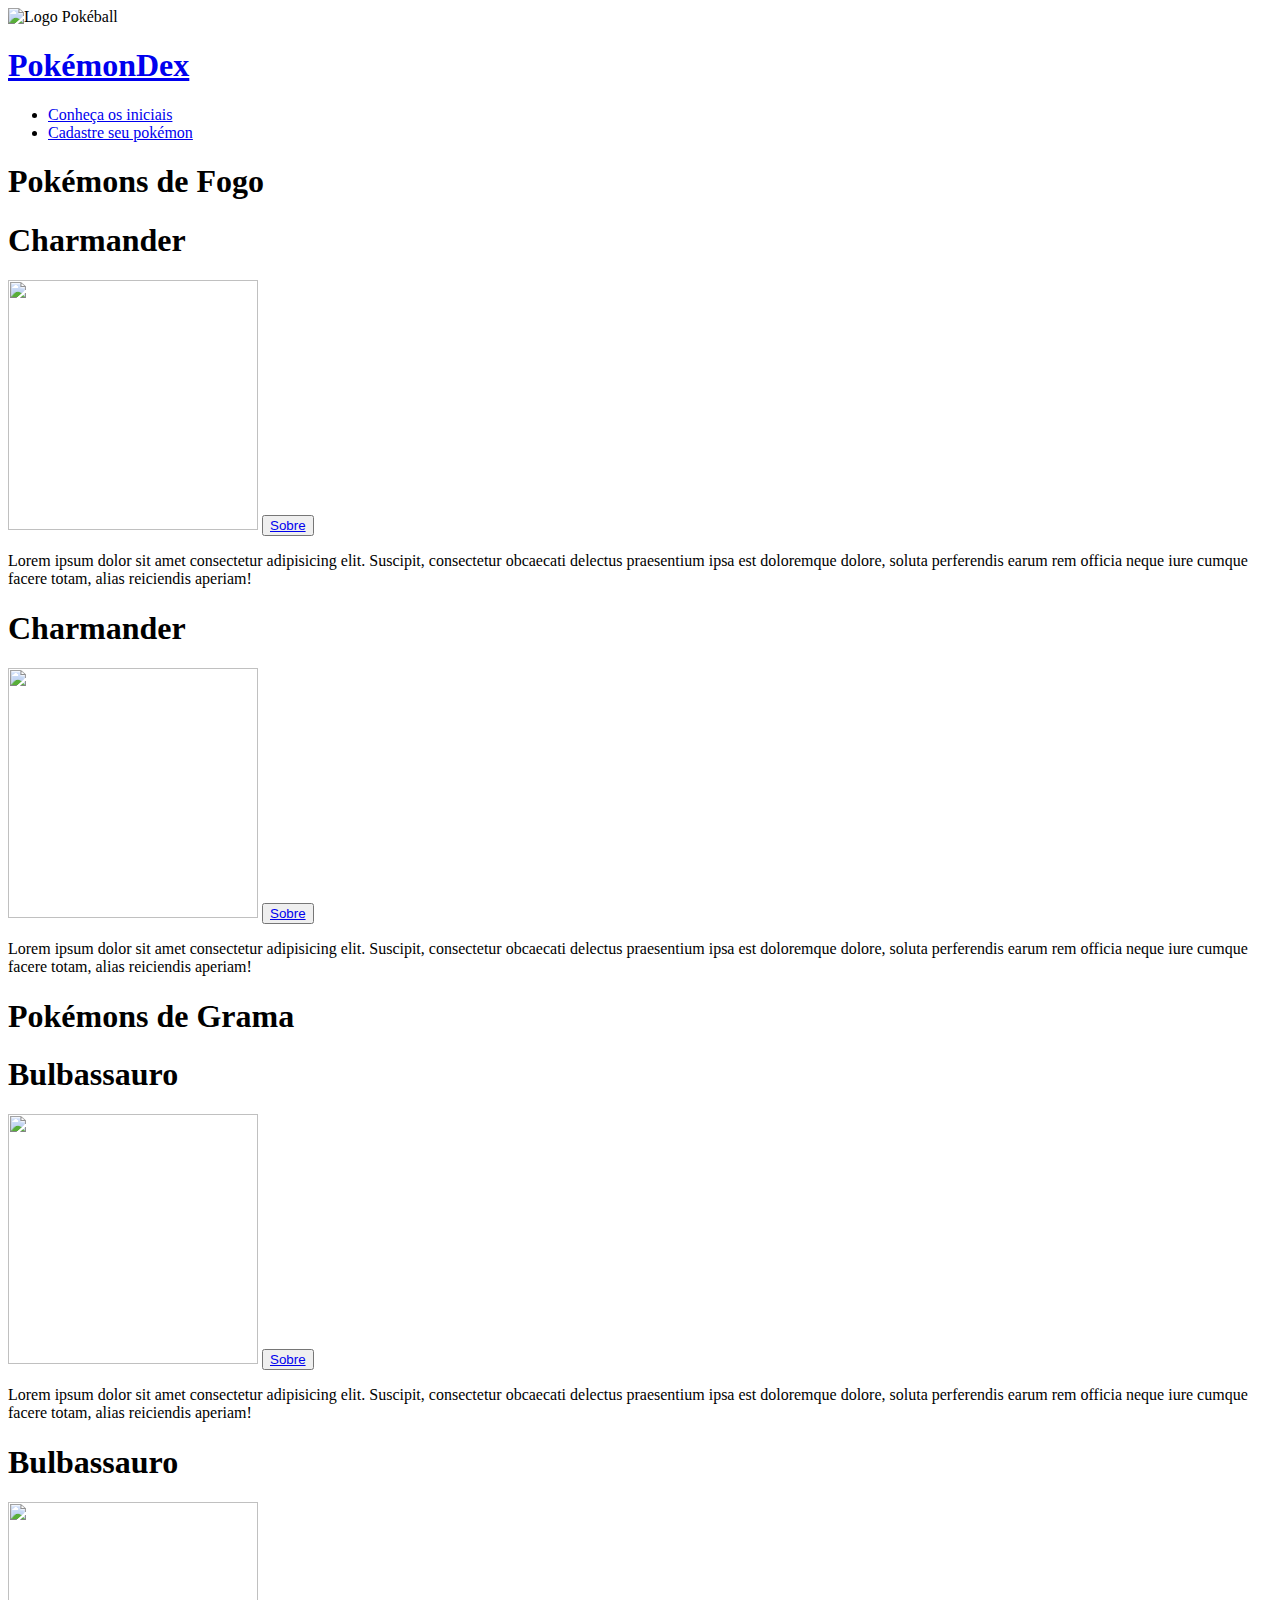
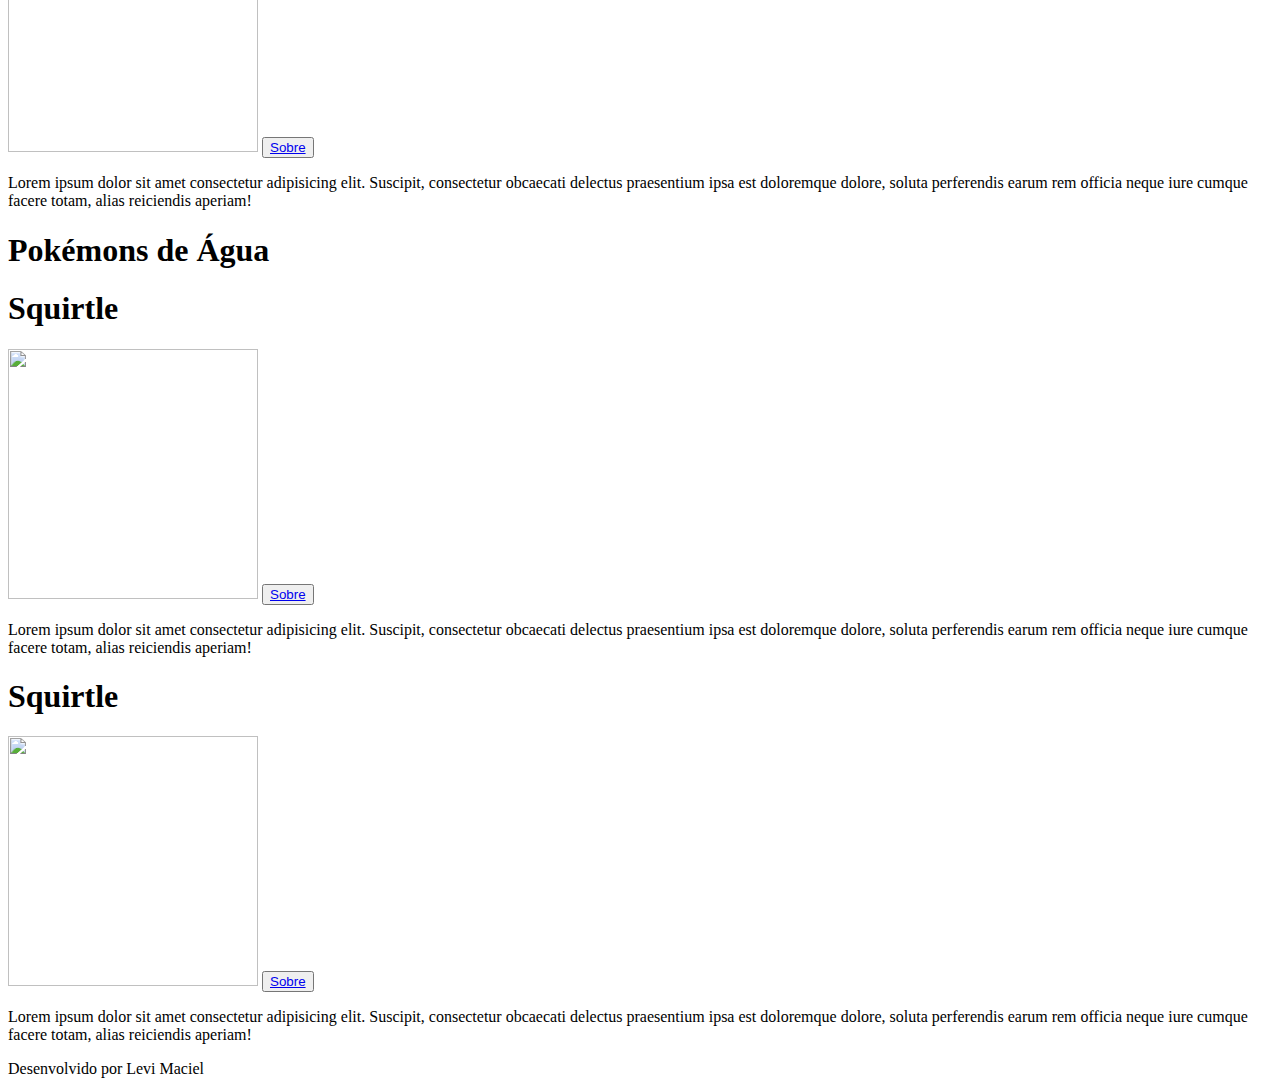
==== index.html @ 759d6874 "Add files via upload" ====
<!DOCTYPE html>
<html lang="pt-BR">
<head>
    <meta charset="UTF-8">
    <meta http-equiv="X-UA-Compatible" content="IE=edge">
    <meta name="viewport" content="width=device-width, initial-scale=1.0">
    <title>PokemónDex</title>
</head>
<body bgcolor="">
    <header>
        <img src="https://i.pinimg.com/originals/15/61/dc/1561dcb8a19ad8e6d4417b29f8c38161.jpg" alt="Logo Pokéball" width=150 height=150> 
        <h1><a href="./index.html">PokémonDex</a></h1>
    </header>
    <nav> 
        <ul>
            <li><a href="./kanto.html">Conheça os iniciais</a></li>
            <li><a href="./form.html">Cadastre seu pokémon</a></li>
        </ul>
    </nav>
    <main>
        <section>
            <h1>Pokémons de Fogo</h1>
            <article>
                <h1>Charmander</h1>
                <img src="https://www.pngmart.com/files/13/Charmander-PNG-HD.png" width=250 height=250>
                <button><a href="./charm.html">Sobre</a></button>
                <p>Lorem ipsum dolor sit amet consectetur adipisicing elit. Suscipit, consectetur obcaecati delectus praesentium ipsa est doloremque dolore, soluta perferendis earum rem officia neque iure cumque facere totam, alias reiciendis aperiam!</p>    
            </article>
            <article>
                <h1>Charmander</h1>
                <img src="https://www.pngmart.com/files/13/Charmander-PNG-HD.png" width=250 height=250>
                <button><a href="./charm.html">Sobre</a></button>
                <p>Lorem ipsum dolor sit amet consectetur adipisicing elit. Suscipit, consectetur obcaecati delectus praesentium ipsa est doloremque dolore, soluta perferendis earum rem officia neque iure cumque facere totam, alias reiciendis aperiam!</p>    
            </article>
        </section>
        <section>
            <h1>Pokémons de Grama</h1>
            <article>
                <h1>Bulbassauro</h1>
                <img src="https://www.pngmart.com/files/11/Pokemon-Bulbasaur-PNG-Pic.png" width=250 height=250>
                <button><a href="./bulb.html">Sobre</a></button>  
                <p>Lorem ipsum dolor sit amet consectetur adipisicing elit. Suscipit, consectetur obcaecati delectus praesentium ipsa est doloremque dolore, soluta perferendis earum rem officia neque iure cumque facere totam, alias reiciendis aperiam!</p>   
            </article>
            <article>
                <h1>Bulbassauro</h1>
                <img src="https://www.pngmart.com/files/11/Pokemon-Bulbasaur-PNG-Pic.png" width=250 height=250>
                <button><a href="./bulb.html">Sobre</a></button>  
                <p>Lorem ipsum dolor sit amet consectetur adipisicing elit. Suscipit, consectetur obcaecati delectus praesentium ipsa est doloremque dolore, soluta perferendis earum rem officia neque iure cumque facere totam, alias reiciendis aperiam!</p>   
            </article>
        </section>
        <section>
            <h1>Pokémons de Água</h1>
            <article>
                <h1>Squirtle</h1>
                <img src="https://e7.pngegg.com/pngimages/712/97/png-clipart-pokemon-x-and-y-pokemon-ruby-and-sapphire-pokemon-black-white-pikachu-squirtle-pikachu-fictional-character-pokemon.png" width=250 height=250>
                <button><a href="./squirtle.html">Sobre</a></button>
                <p>Lorem ipsum dolor sit amet consectetur adipisicing elit. Suscipit, consectetur obcaecati delectus praesentium ipsa est doloremque dolore, soluta perferendis earum rem officia neque iure cumque facere totam, alias reiciendis aperiam!</p>     
            </article>
                        <article>
                <h1>Squirtle</h1>
                <img src="https://e7.pngegg.com/pngimages/712/97/png-clipart-pokemon-x-and-y-pokemon-ruby-and-sapphire-pokemon-black-white-pikachu-squirtle-pikachu-fictional-character-pokemon.png" width=250 height=250>
                <button><a href="./squirtle.html">Sobre</a></button>
                <p>Lorem ipsum dolor sit amet consectetur adipisicing elit. Suscipit, consectetur obcaecati delectus praesentium ipsa est doloremque dolore, soluta perferendis earum rem officia neque iure cumque facere totam, alias reiciendis aperiam!</p>     
            </article>
        </section>
        
    </main>
    <footer>Desenvolvido por Levi Maciel</footer>
    
</body>
</html>
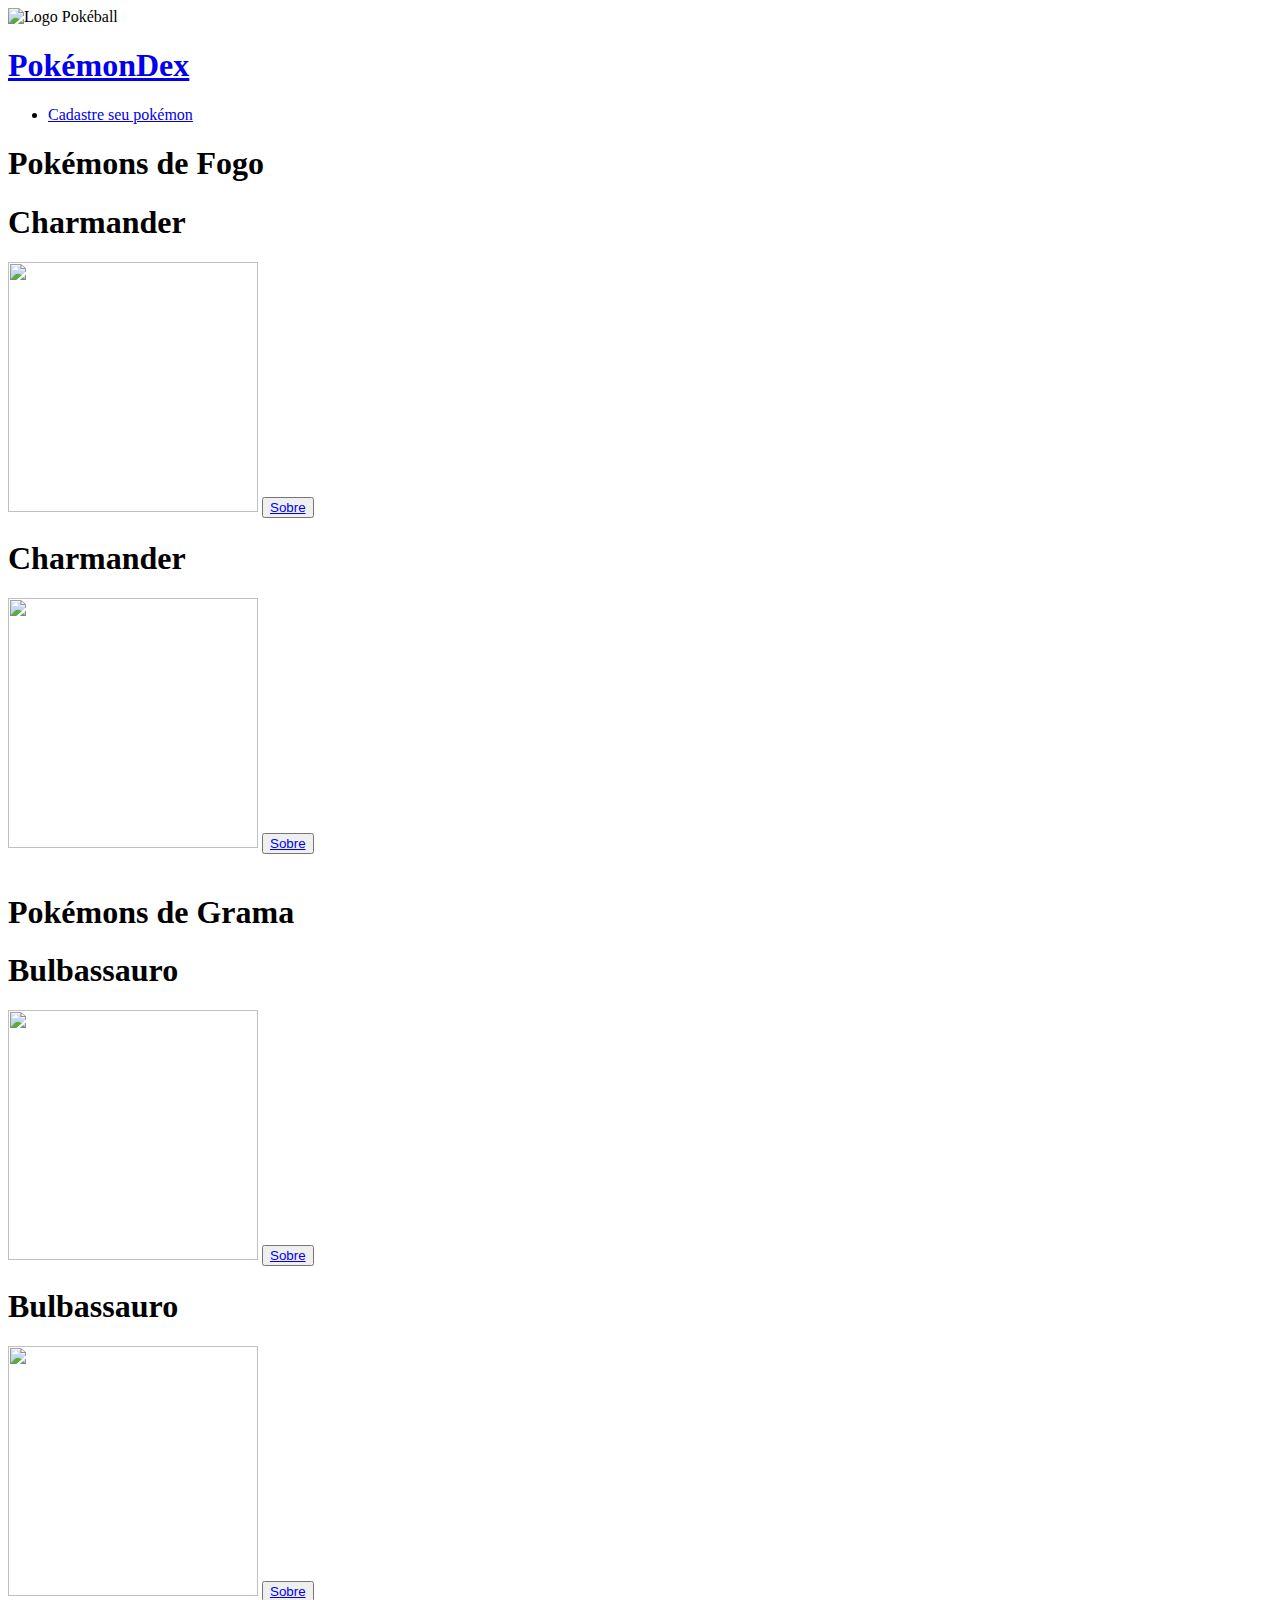
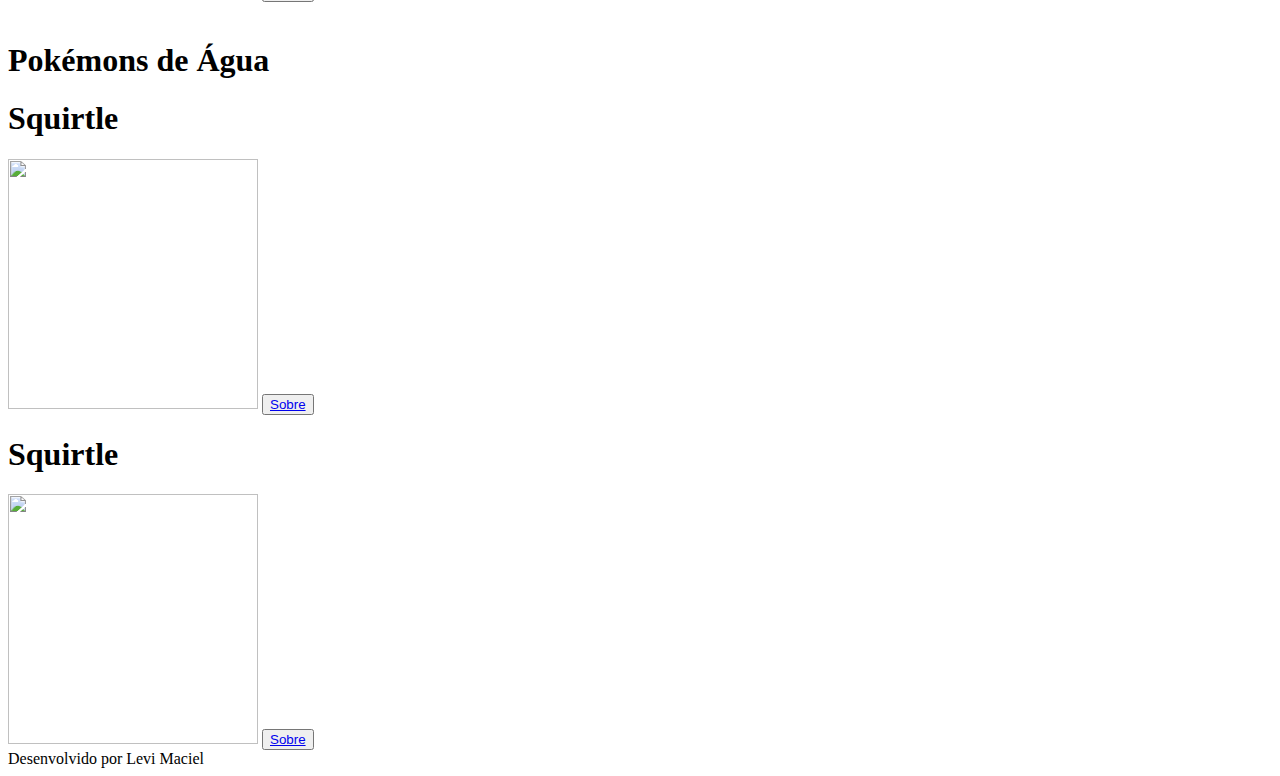
==== commit 38500ad7: "Update index.html" ====
--- a/index.html
+++ b/index.html
@@ -5,67 +5,63 @@
     <meta http-equiv="X-UA-Compatible" content="IE=edge">
     <meta name="viewport" content="width=device-width, initial-scale=1.0">
     <title>PokemónDex</title>
+    <link rel="stylesheet" href="style.css  ">
 </head>
-<body bgcolor="">
+<body>
     <header>
-        <img src="https://i.pinimg.com/originals/15/61/dc/1561dcb8a19ad8e6d4417b29f8c38161.jpg" alt="Logo Pokéball" width=150 height=150> 
-        <h1><a href="./index.html">PokémonDex</a></h1>
+        <img src="https://freepikpsd.com/file/2019/10/pokemon-pokebola-png-4-Transparent-Images.png" alt="Logo Pokéball" width=150 height=150> 
+        <h1><a href="./index.html" id="titulo">PokémonDex</a></h1>
+        <nav> 
+            <ul>
+                <li><a href="./form.html">Cadastre seu pokémon</a></li>
+            </ul>
+        </nav>
     </header>
-    <nav> 
-        <ul>
-            <li><a href="./kanto.html">Conheça os iniciais</a></li>
-            <li><a href="./form.html">Cadastre seu pokémon</a></li>
-        </ul>
-    </nav>
     <main>
-        <section>
+        <section id="fogo">
             <h1>Pokémons de Fogo</h1>
-            <article>
+            <div class="efeito-grow">
                 <h1>Charmander</h1>
                 <img src="https://www.pngmart.com/files/13/Charmander-PNG-HD.png" width=250 height=250>
                 <button><a href="./charm.html">Sobre</a></button>
-                <p>Lorem ipsum dolor sit amet consectetur adipisicing elit. Suscipit, consectetur obcaecati delectus praesentium ipsa est doloremque dolore, soluta perferendis earum rem officia neque iure cumque facere totam, alias reiciendis aperiam!</p>    
-            </article>
-            <article>
+            </div>
+            <div class="efeito-grow">
                 <h1>Charmander</h1>
                 <img src="https://www.pngmart.com/files/13/Charmander-PNG-HD.png" width=250 height=250>
-                <button><a href="./charm.html">Sobre</a></button>
-                <p>Lorem ipsum dolor sit amet consectetur adipisicing elit. Suscipit, consectetur obcaecati delectus praesentium ipsa est doloremque dolore, soluta perferendis earum rem officia neque iure cumque facere totam, alias reiciendis aperiam!</p>    
-            </article>
+                <button><a href="./charm.html">Sobre</a></button>   
+            </div>
         </section>
-        <section>
+        <br>
+        <section id="grama">
             <h1>Pokémons de Grama</h1>
-            <article>
+            <div class="efeito-grow">
+                <h1>Bulbassauro</h1>
+                <img src="https://www.pngmart.com/files/11/Pokemon-Bulbasaur-PNG-Pic.png" width=250 height=250>
+                <button><a href="./bulb.html">Sobre</a></button>    
+            </div>
+            <div class="efeito-grow">
                 <h1>Bulbassauro</h1>
                 <img src="https://www.pngmart.com/files/11/Pokemon-Bulbasaur-PNG-Pic.png" width=250 height=250>
                 <button><a href="./bulb.html">Sobre</a></button>  
-                <p>Lorem ipsum dolor sit amet consectetur adipisicing elit. Suscipit, consectetur obcaecati delectus praesentium ipsa est doloremque dolore, soluta perferendis earum rem officia neque iure cumque facere totam, alias reiciendis aperiam!</p>   
-            </article>
-            <article>
-                <h1>Bulbassauro</h1>
-                <img src="https://www.pngmart.com/files/11/Pokemon-Bulbasaur-PNG-Pic.png" width=250 height=250>
-                <button><a href="./bulb.html">Sobre</a></button>  
-                <p>Lorem ipsum dolor sit amet consectetur adipisicing elit. Suscipit, consectetur obcaecati delectus praesentium ipsa est doloremque dolore, soluta perferendis earum rem officia neque iure cumque facere totam, alias reiciendis aperiam!</p>   
-            </article>
+            </div>
         </section>
-        <section>
+        <br>
+        <section id="agua">
             <h1>Pokémons de Água</h1>
-            <article>
+            <div class="efeito-grow">
                 <h1>Squirtle</h1>
-                <img src="https://e7.pngegg.com/pngimages/712/97/png-clipart-pokemon-x-and-y-pokemon-ruby-and-sapphire-pokemon-black-white-pikachu-squirtle-pikachu-fictional-character-pokemon.png" width=250 height=250>
+                <img src="https://i.pinimg.com/originals/3d/76/31/3d763132c30ac83eb777293699bf60a7.png" width=250 height=250>
+                <button><a href="./squirtle.html">Sobre</a></button> 
+            </div>
+            <div class="efeito-grow">
+                <h1>Squirtle</h1>
+                <img src="https://i.pinimg.com/originals/3d/76/31/3d763132c30ac83eb777293699bf60a7.png" width=250 height=250>
                 <button><a href="./squirtle.html">Sobre</a></button>
-                <p>Lorem ipsum dolor sit amet consectetur adipisicing elit. Suscipit, consectetur obcaecati delectus praesentium ipsa est doloremque dolore, soluta perferendis earum rem officia neque iure cumque facere totam, alias reiciendis aperiam!</p>     
-            </article>
-                        <article>
-                <h1>Squirtle</h1>
-                <img src="https://e7.pngegg.com/pngimages/712/97/png-clipart-pokemon-x-and-y-pokemon-ruby-and-sapphire-pokemon-black-white-pikachu-squirtle-pikachu-fictional-character-pokemon.png" width=250 height=250>
-                <button><a href="./squirtle.html">Sobre</a></button>
-                <p>Lorem ipsum dolor sit amet consectetur adipisicing elit. Suscipit, consectetur obcaecati delectus praesentium ipsa est doloremque dolore, soluta perferendis earum rem officia neque iure cumque facere totam, alias reiciendis aperiam!</p>     
-            </article>
+            </div>
         </section>
         
     </main>
     <footer>Desenvolvido por Levi Maciel</footer>
     
 </body>
-</html>+</html>
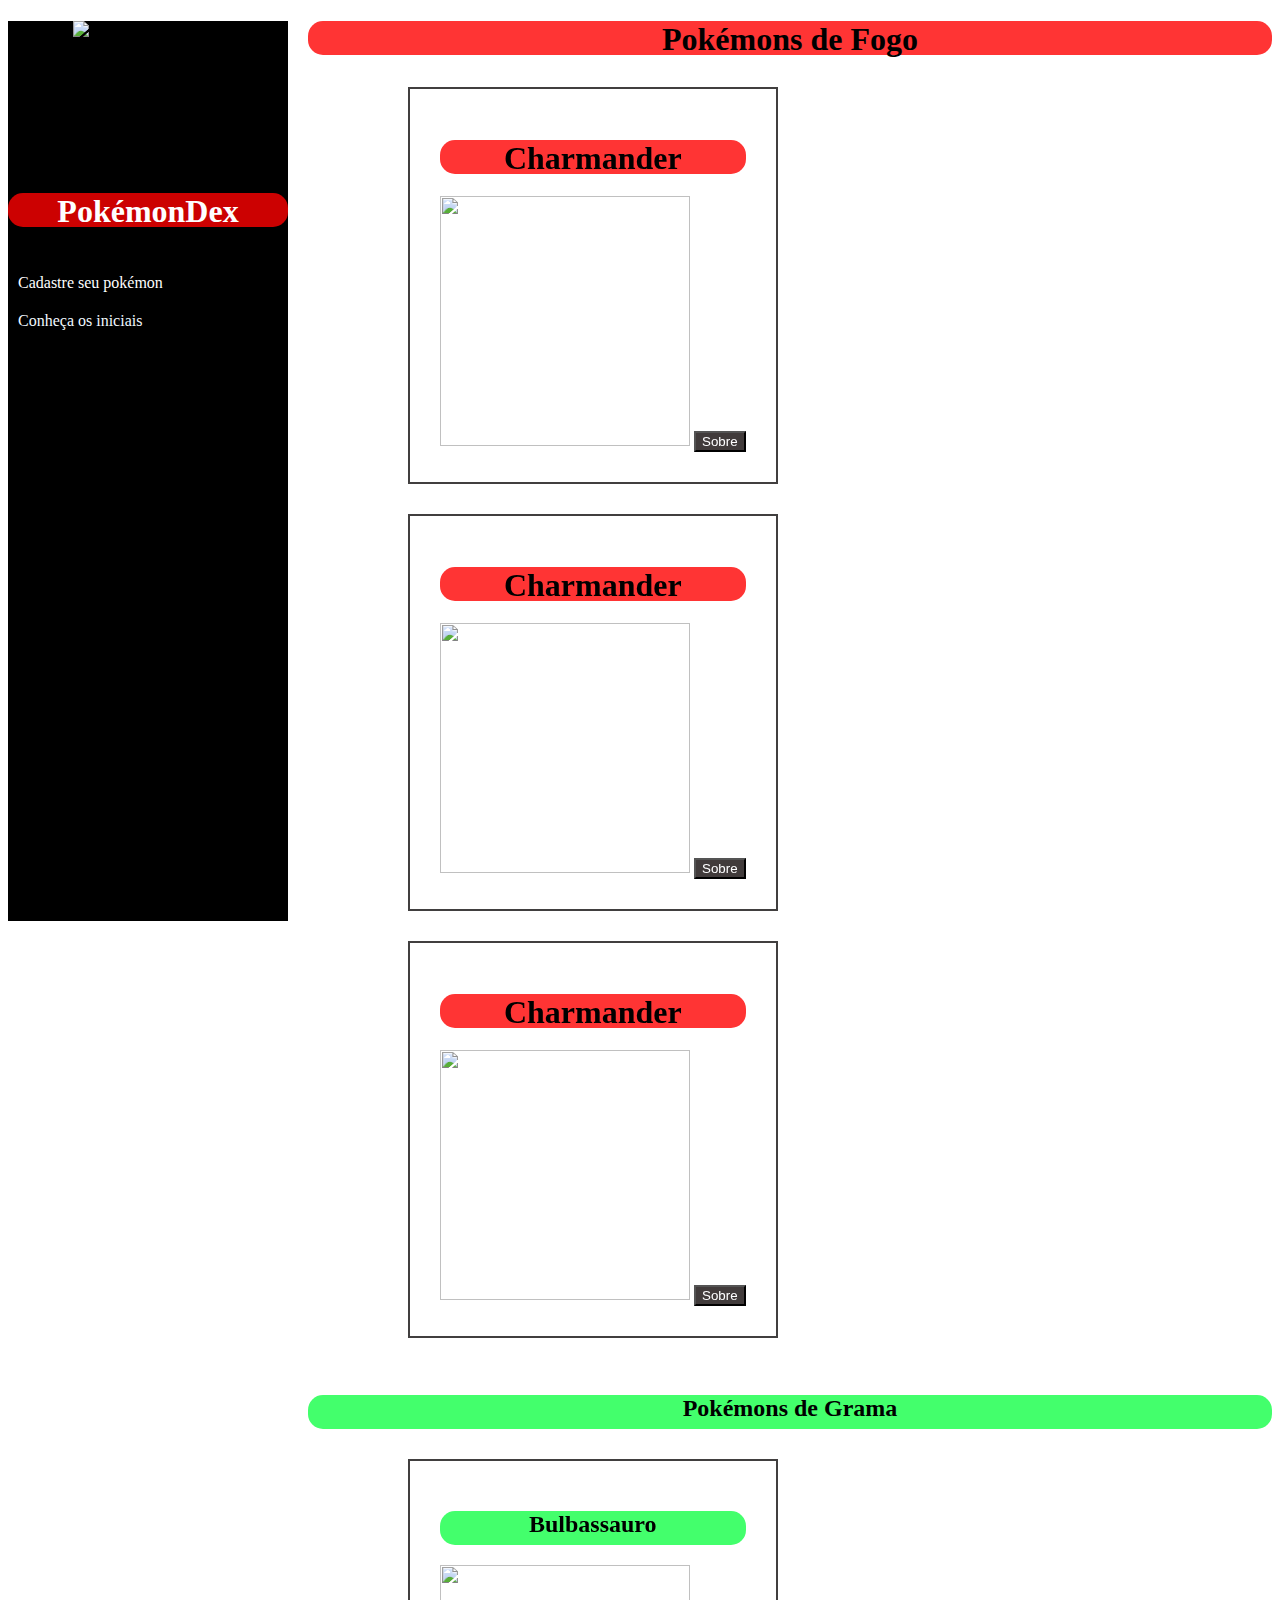
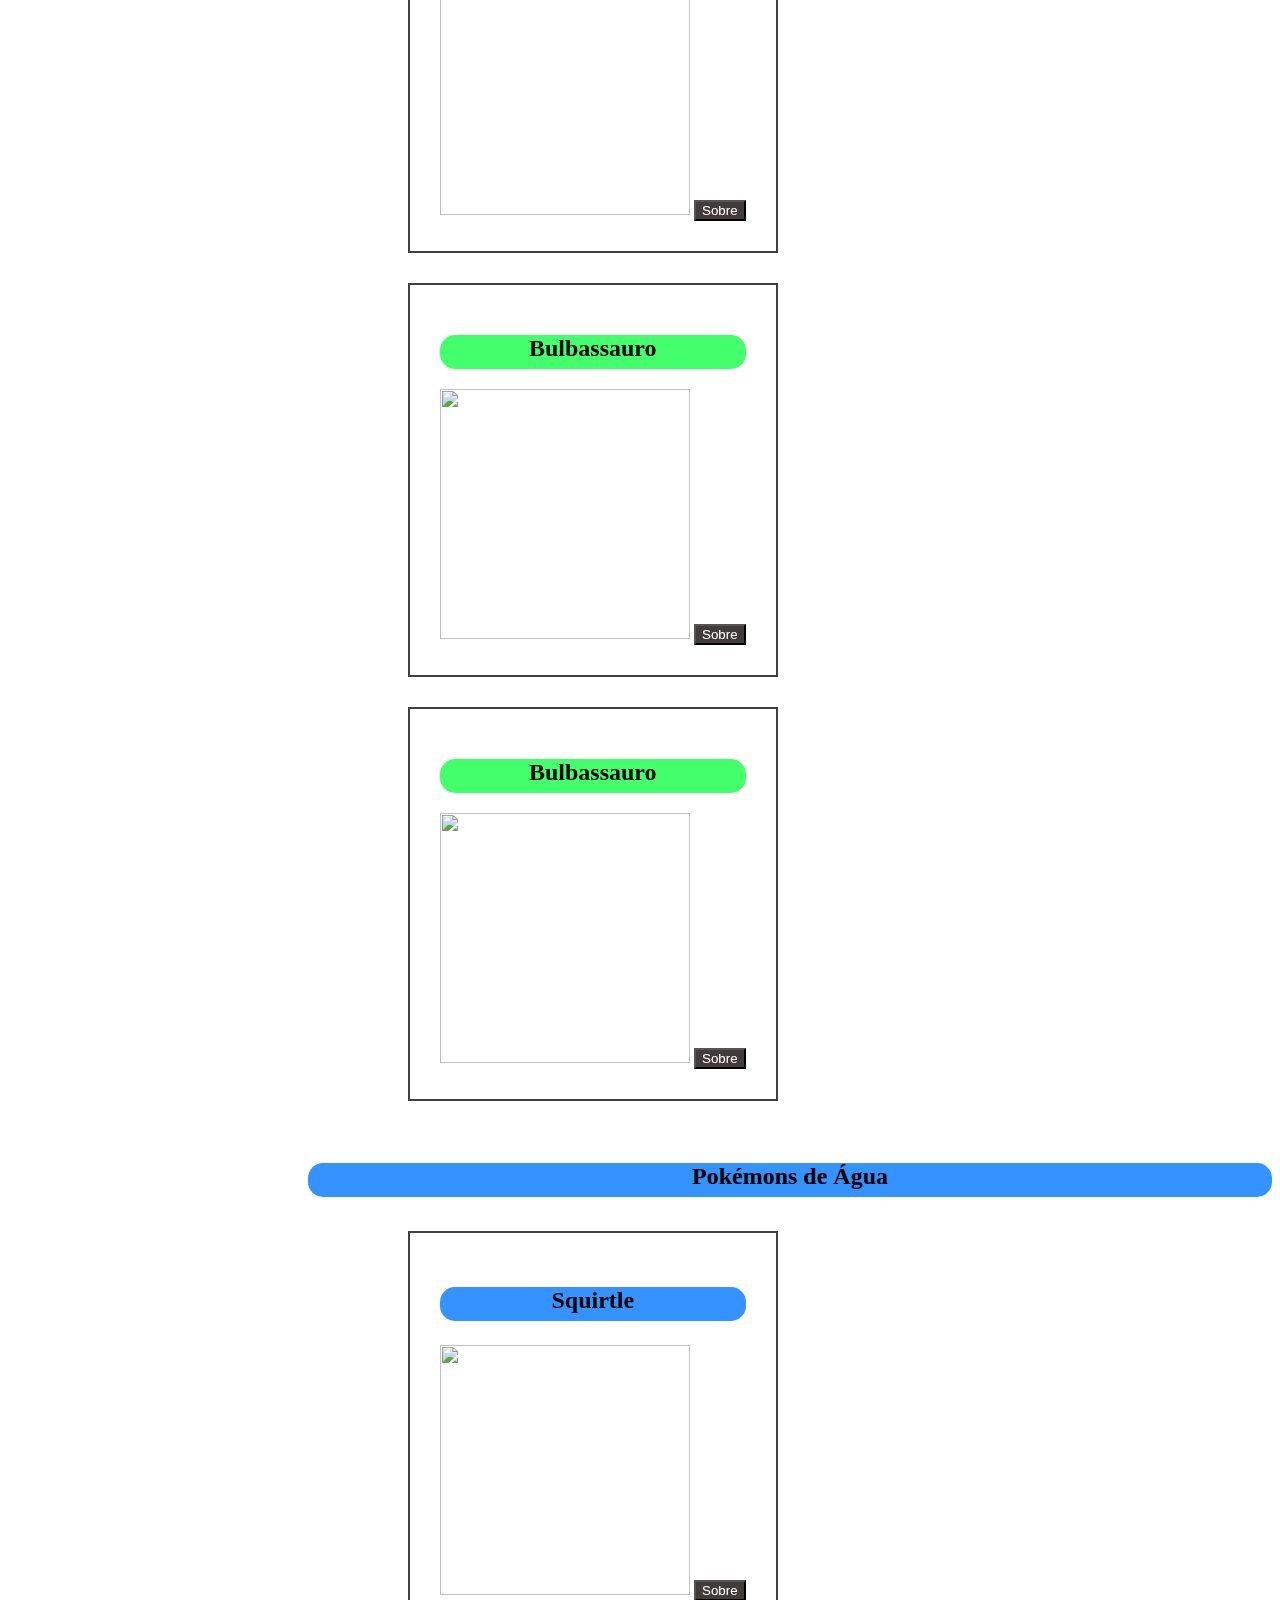
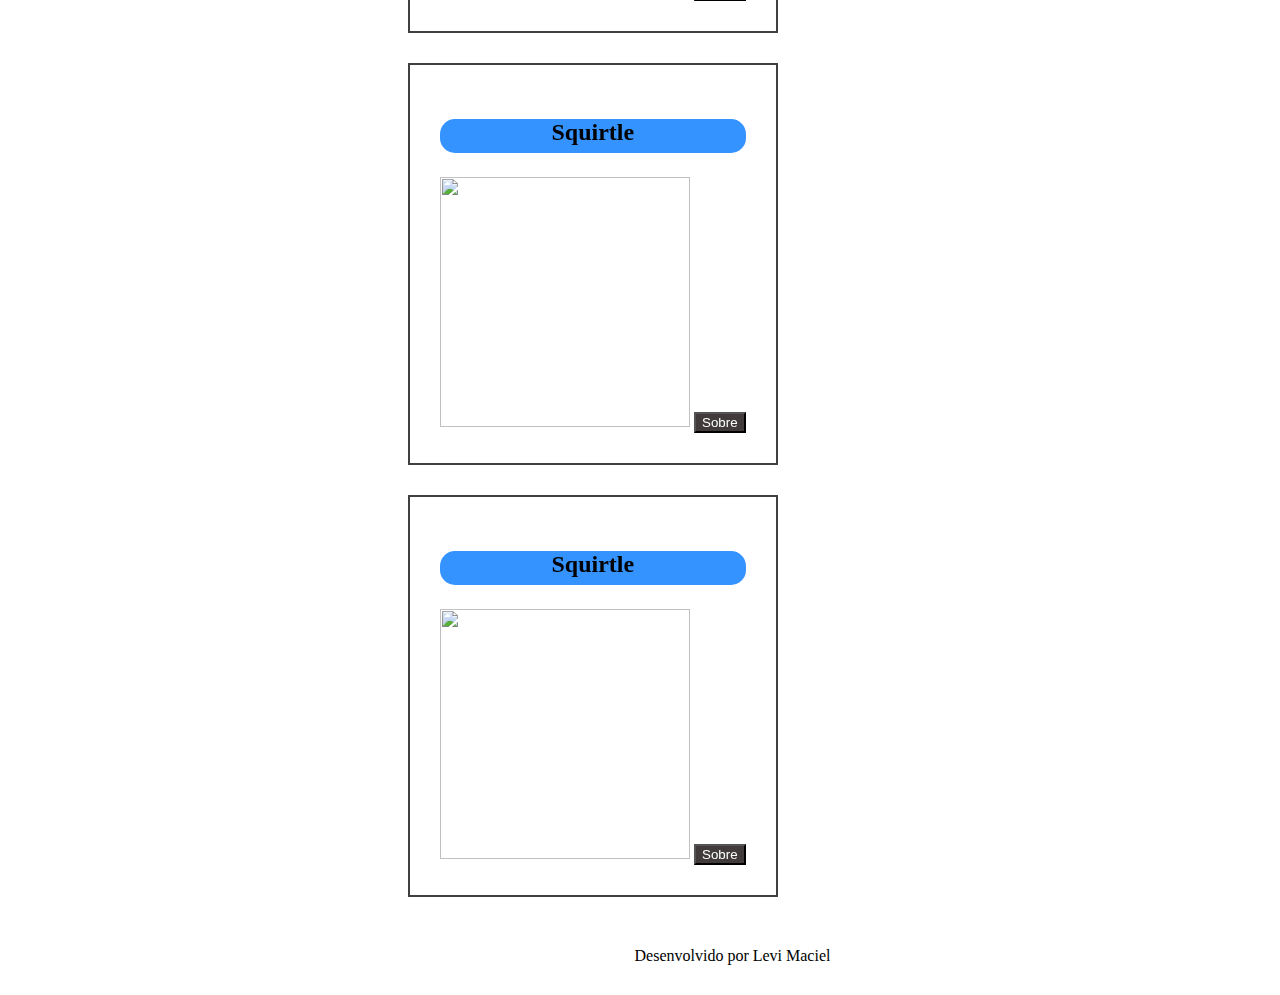
==== commit edf5c280: "Update index.html" ====
--- a/index.html
+++ b/index.html
@@ -14,6 +14,14 @@
         <nav> 
             <ul>
                 <li><a href="./form.html">Cadastre seu pokémon</a></li>
+                    <li> 
+                        <a href="">Conheça os iniciais</a>
+                        <ul>
+                            <li><a href="./charm.html">Charmander</a></li>
+                            <li><a href="./bulb.html">Bulbassauro</a></li>
+                            <li><a href="./squirtle.html">Squirtle</a></li>
+                        </ul>
+                    </li> 
             </ul>
         </nav>
     </header>
@@ -30,38 +38,52 @@
                 <img src="https://www.pngmart.com/files/13/Charmander-PNG-HD.png" width=250 height=250>
                 <button><a href="./charm.html">Sobre</a></button>   
             </div>
+            <div class="efeito-grow">
+                <h1>Charmander</h1>
+                <img src="https://www.pngmart.com/files/13/Charmander-PNG-HD.png" width=250 height=250>
+                <button><a href="./charm.html">Sobre</a></button>   
+            </div>
         </section>
         <br>
         <section id="grama">
-            <h1>Pokémons de Grama</h1>
+            <h2>Pokémons de Grama</h2>
             <div class="efeito-grow">
-                <h1>Bulbassauro</h1>
+                <h2>Bulbassauro</h2>
                 <img src="https://www.pngmart.com/files/11/Pokemon-Bulbasaur-PNG-Pic.png" width=250 height=250>
                 <button><a href="./bulb.html">Sobre</a></button>    
             </div>
             <div class="efeito-grow">
-                <h1>Bulbassauro</h1>
+                <h2>Bulbassauro</h2>
+                <img src="https://www.pngmart.com/files/11/Pokemon-Bulbasaur-PNG-Pic.png" width=250 height=250>
+                <button><a href="./bulb.html">Sobre</a></button>  
+            </div>
+            <div class="efeito-grow">
+                <h2>Bulbassauro</h2>
                 <img src="https://www.pngmart.com/files/11/Pokemon-Bulbasaur-PNG-Pic.png" width=250 height=250>
                 <button><a href="./bulb.html">Sobre</a></button>  
             </div>
         </section>
         <br>
         <section id="agua">
-            <h1>Pokémons de Água</h1>
+            <h3>Pokémons de Água</h3>
             <div class="efeito-grow">
-                <h1>Squirtle</h1>
+                <h3>Squirtle</h3>
                 <img src="https://i.pinimg.com/originals/3d/76/31/3d763132c30ac83eb777293699bf60a7.png" width=250 height=250>
                 <button><a href="./squirtle.html">Sobre</a></button> 
             </div>
             <div class="efeito-grow">
-                <h1>Squirtle</h1>
+                <h3>Squirtle</h3>
+                <img src="https://i.pinimg.com/originals/3d/76/31/3d763132c30ac83eb777293699bf60a7.png" width=250 height=250>
+                <button><a href="./squirtle.html">Sobre</a></button>
+            </div>
+            <div class="efeito-grow">
+                <h3>Squirtle</h3>
                 <img src="https://i.pinimg.com/originals/3d/76/31/3d763132c30ac83eb777293699bf60a7.png" width=250 height=250>
                 <button><a href="./squirtle.html">Sobre</a></button>
             </div>
         </section>
         
     </main>
-    <footer>Desenvolvido por Levi Maciel</footer>
-    
+<footer>Desenvolvido por Levi Maciel</footer>  
 </body>
 </html>
--- a/style.css
+++ b/style.css
@@ -0,0 +1,217 @@
+header{
+    place-items: center;
+    flex-direction: column;
+    position: fixed;
+    height: 100vh;
+    width: 280px;
+    background-color: rgb(0, 0, 0);
+    flex-direction: column;
+    display: flex;
+}
+
+body h1{
+    text-align: center;
+    height: 34px;
+    width: 100%;
+    background-color: rgba(255, 1, 1, 0.801);
+    border-radius: 15px;
+    flex-direction: column;
+    display: flex;
+}
+body h2{
+    text-align: center;
+    height: 34px;
+    width: 100%;
+    background-color: rgba(1, 255, 56, 0.74);
+    border-radius: 15px;
+    flex-direction: column;
+    display: flex;
+}
+body h3{
+    text-align: center;
+    height: 34px;
+    width: 100%;
+    background-color: rgba(1, 120, 255, 0.801);
+    border-radius: 15px;
+    font-size: x-large;
+    flex-direction: column;
+    display: flex;
+}
+
+button{
+    background-color: rgb(65, 59, 59);
+}
+
+main{
+    margin-left: 300px;
+}
+
+
+nav{
+    max-width: 300px;
+    width: 100% ;
+    flex-direction: column;
+    display: flex;
+}
+nav ul{
+    list-style-type: none;
+    padding: 0; 
+}
+nav ul li a:hover{
+    background-color: rgb(185, 17, 17);
+}
+nav ul li a{
+    color: rgb(255, 255, 255);
+    padding: 10px;
+    display: block;
+    text-decoration: none;
+}
+li a {
+    padding: 8px 16px;
+    text-decoration: none;
+    display: block;
+}
+ li a:hover{
+    background-color: rgb(185, 17, 17);
+    color: rgb(255, 255, 255);
+}
+ li ul {
+    display: none;
+}
+ li:hover > ul {
+    display: block;
+}
+
+
+
+a:link{
+    color: rgb(254, 254, 255);
+    text-decoration: none;
+}
+a:visited{
+    color: aliceblue;
+}
+a:hover{
+    color: aliceblue;
+}
+a:active{
+    color: aliceblue;
+}
+
+div{
+    flex-direction: column;
+    display: flex;
+}
+
+#fogo
+div{
+    display: inline-block;
+    border-style: solid;
+    border-width: 2px;
+    border-color: rgb(65, 63, 63);
+    padding: 30px;
+    margin: 100px;
+    margin-top: 10px;
+    margin-bottom: 20px;
+}
+
+#agua
+div{
+    display: inline-block;
+    border-style: solid;
+    border-width: 2px;
+    border-color: rgb(65, 63, 63);
+    padding: 30px;
+    margin: 100px;
+    margin-top: 10px;
+    margin-bottom: 20px;
+}
+
+#grama
+div{
+    display: inline-block;
+    border-style: solid;
+    border-width: 2px;
+    border-color: rgb(65, 63, 63);
+    padding: 30px;
+    margin: 100px;
+    margin-top: 10px;
+    margin-bottom: 20px;
+}
+
+#form
+div{
+    display: inline-block;
+    border-style: solid;
+    border-width: 2px;
+    border-color: rgb(65, 63, 63);
+    padding: 30px;
+    margin: 40px;
+    margin-top: 100px;
+    margin-left: 650px;   
+}
+input{
+    padding: 4px;
+    width: 350px;
+    display: block;
+}
+textarea{
+    width: 354px;
+    display: block;
+}
+
+
+#textao
+h1{
+    margin-left: 0px;
+}
+
+#caze
+div{
+    margin-left: 530px;
+}
+table {
+  text-align: center;
+  font-family: Montserrat, Arial, sans-serif;
+  background:#fafafa ;
+  margin: 0 auto;
+  width: 80%;
+}
+
+tr:nth-child(even) {
+  background:lightgray;
+}
+
+#charming
+div{
+    margin-left: 700px;
+}
+#bulbing
+div{
+    margin-left: 700px;
+}
+#squirtler
+div{
+    margin-left: 700px;
+}
+.efeito-grow {
+    display: inline-block;
+    vertical-align: middle;
+    -webkit-transform: perspective(1px) translateZ(0);
+    transform: perspective(1px) translateZ(0);
+    box-shadow: 0 0 1px transparent;
+    -webkit-transition-duration: 0.3s;
+    transition-duration: 0.3s;
+    -webkit-transition-property: transform;
+    transition-property: transform;
+    }
+    .efeito-grow:hover, .efeito-grow:focus, .efeito-grow:active {
+    -webkit-transform: scale(1.1);
+    transform: scale(1.1);
+}
+footer{
+    text-align: center;
+    margin: 15px;
+    margin-left: 200px;
+    padding: 15px;
+}
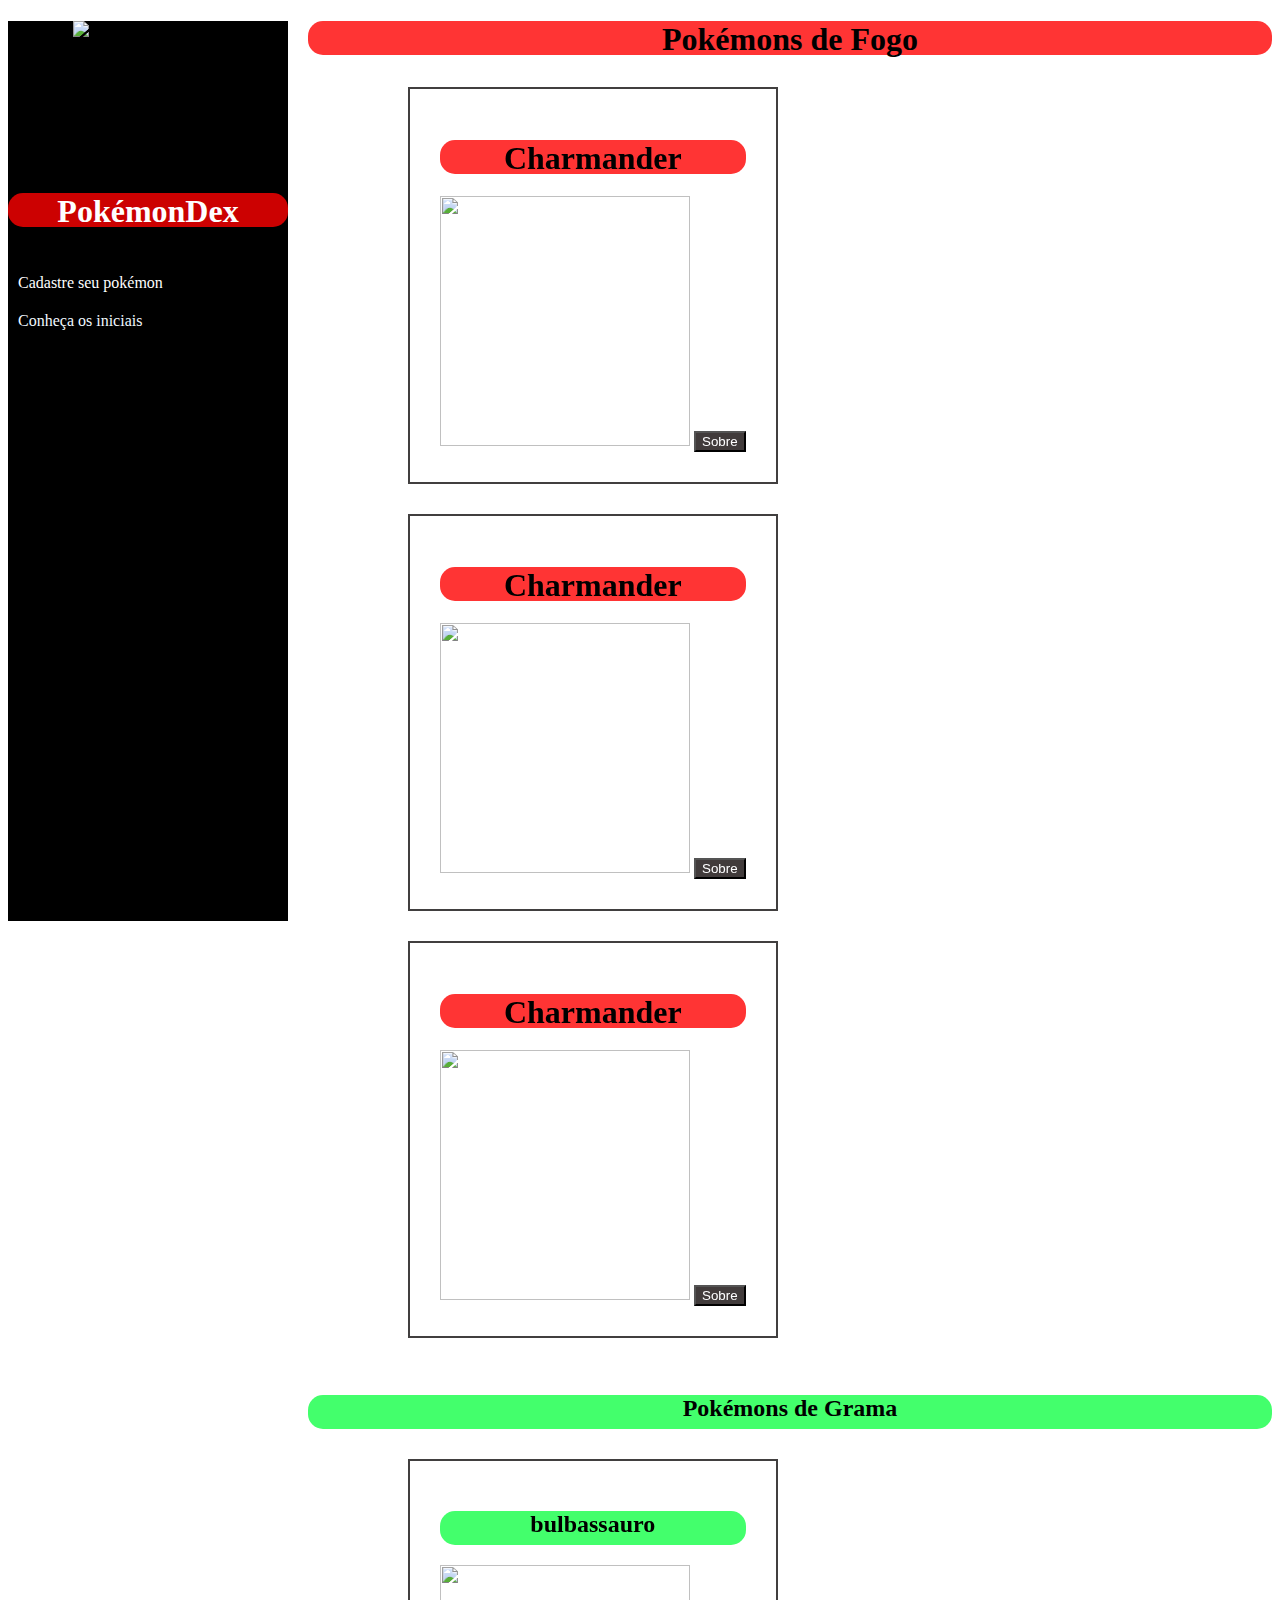
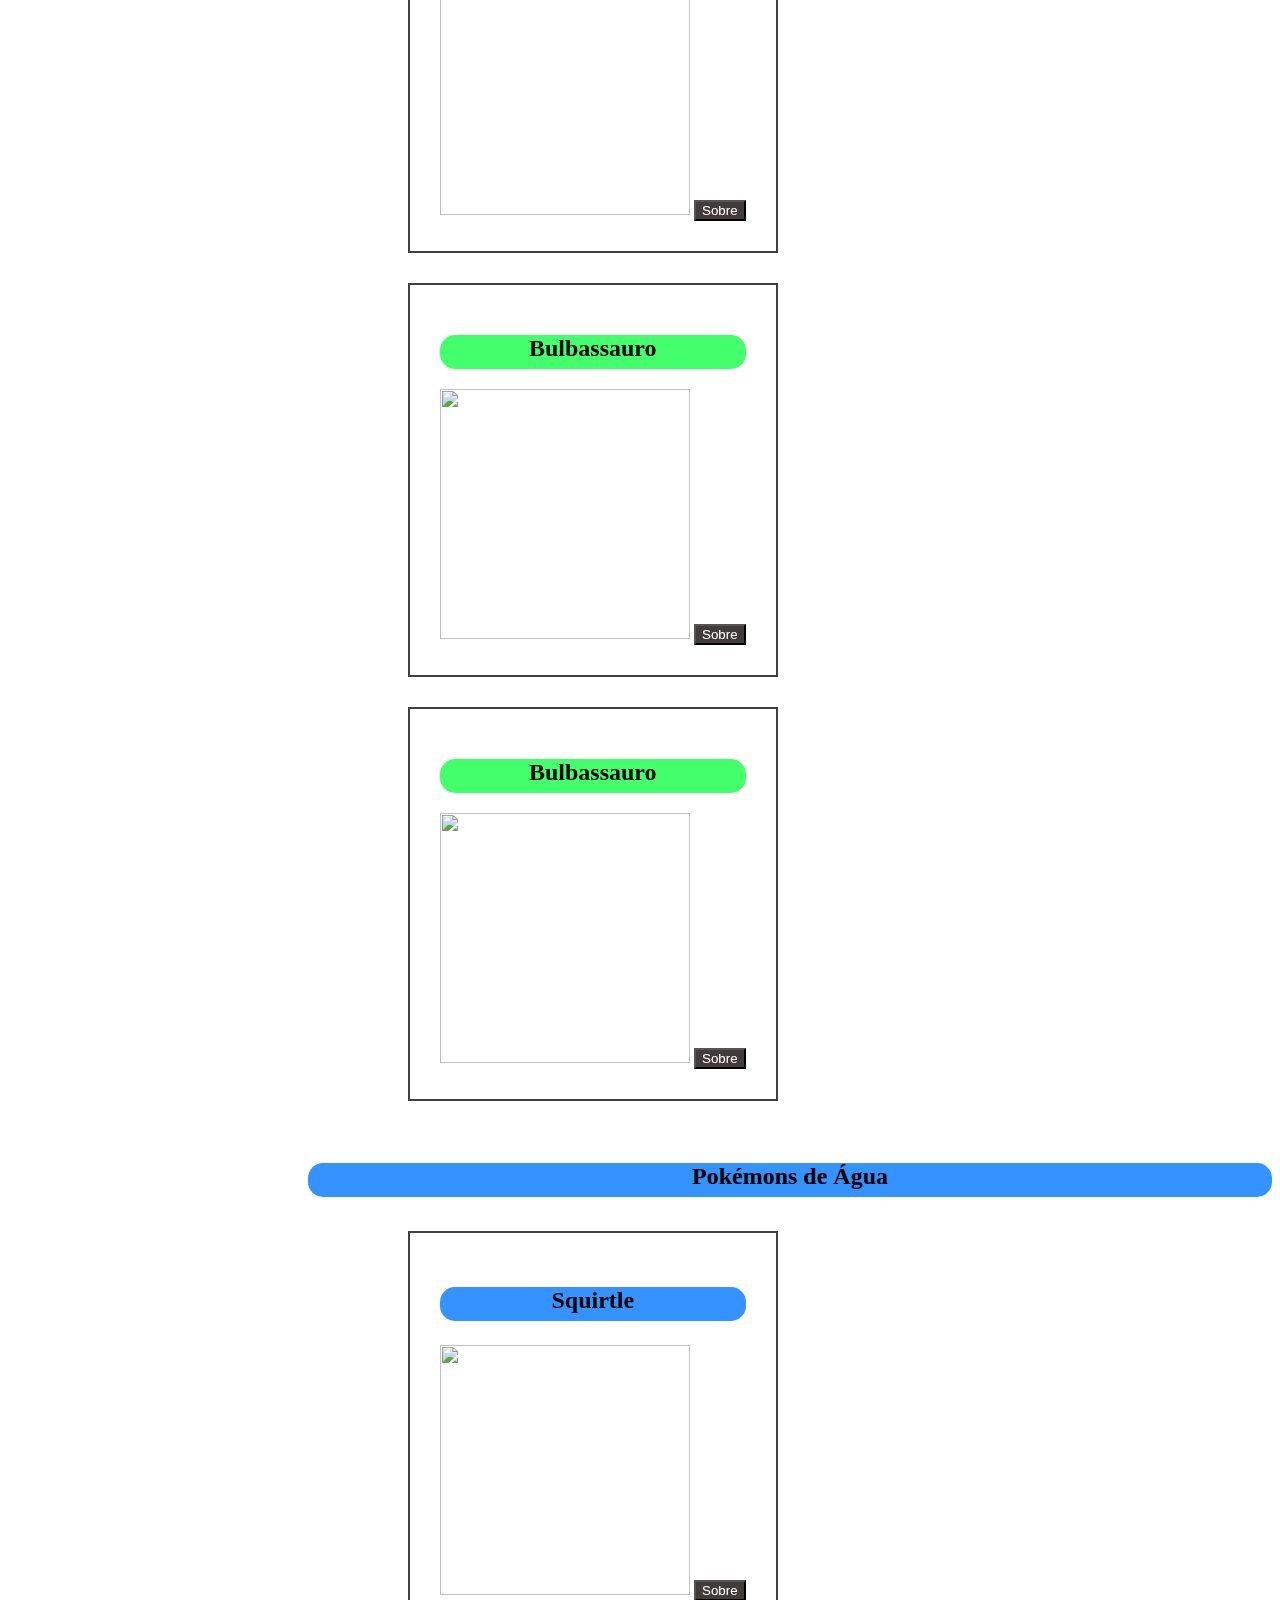
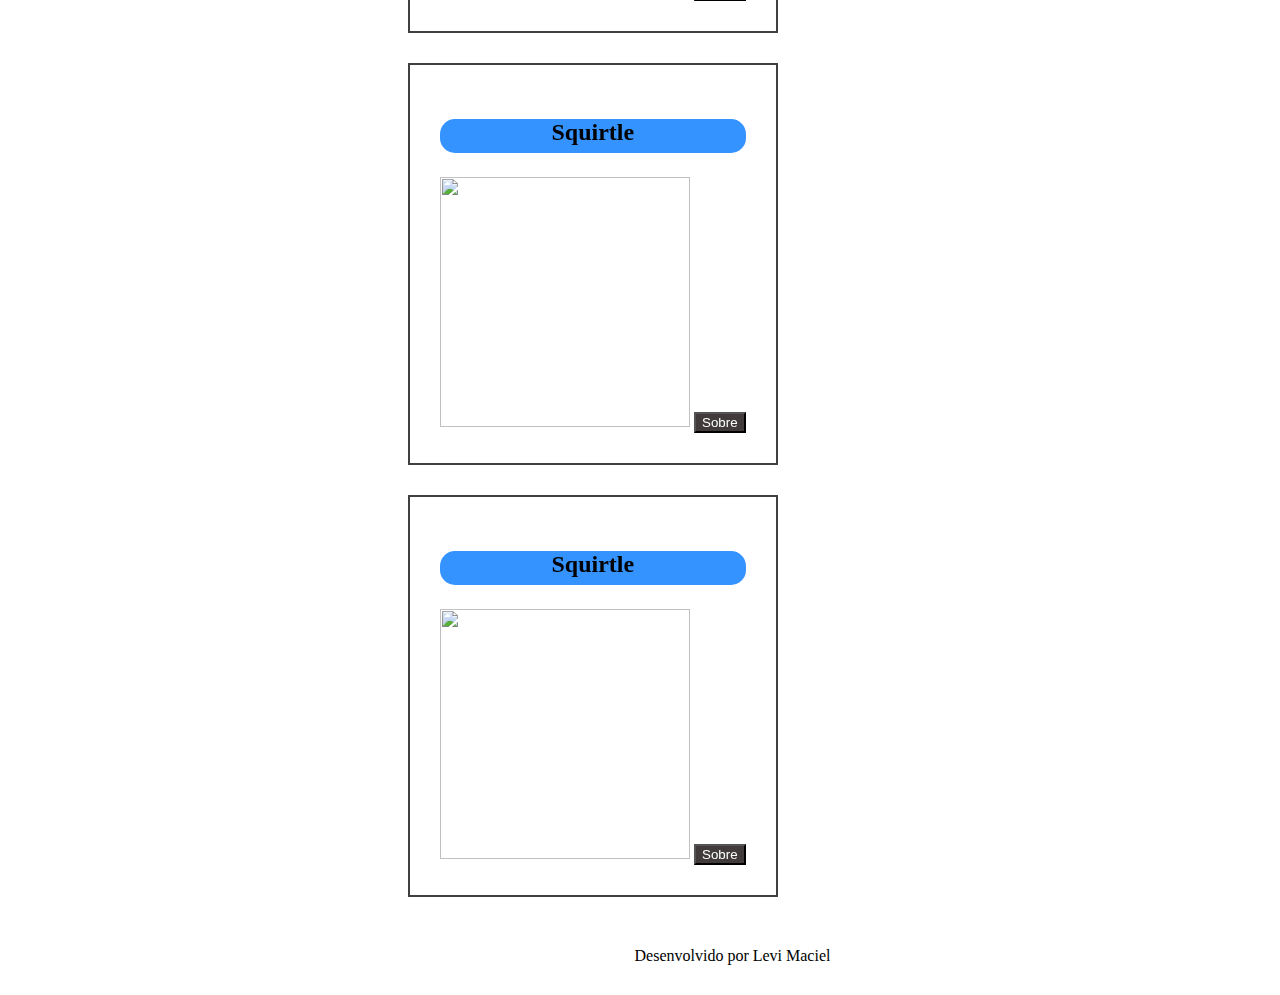
==== commit 12b073e3: "Update index.html" ====
--- a/index.html
+++ b/index.html
@@ -48,7 +48,7 @@
         <section id="grama">
             <h2>Pokémons de Grama</h2>
             <div class="efeito-grow">
-                <h2>Bulbassauro</h2>
+                <h2>bulbassauro</h2>
                 <img src="https://www.pngmart.com/files/11/Pokemon-Bulbasaur-PNG-Pic.png" width=250 height=250>
                 <button><a href="./bulb.html">Sobre</a></button>    
             </div>
